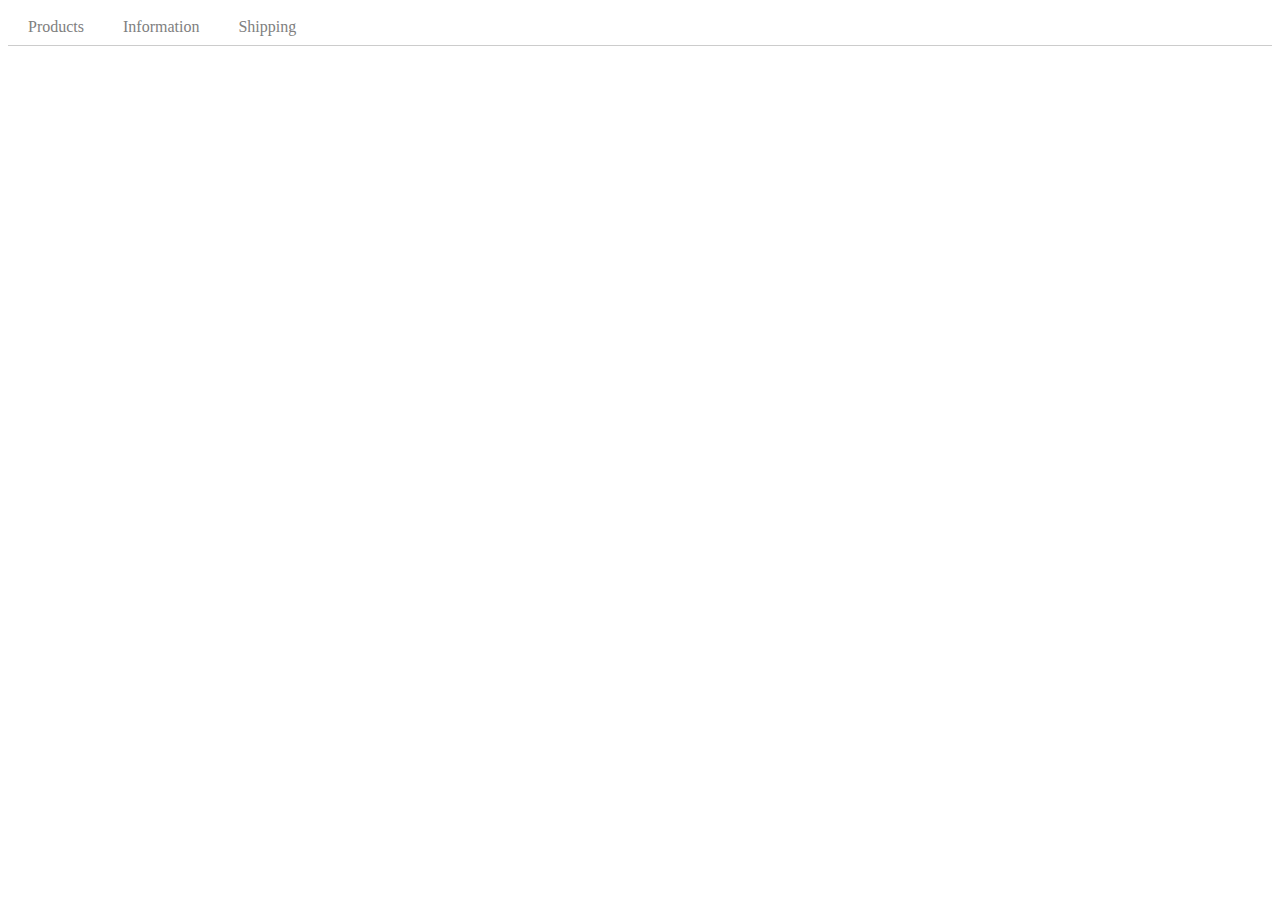
==== js/#2/detail.html @ f69d9556 "Create detail.html" ====
<!doctype html>
<html lang="en">

<head>
  <meta charset="utf-8">
  <meta name="viewport" content="width=device-width, initial-scale=1">
  <title>leeact123 blog</title>
  <link href="https://cdn.jsdelivr.net/npm/bootstrap@5.2.3/dist/css/bootstrap.min.css" rel="stylesheet"
    integrity="sha384-rbsA2VBKQhggwzxH7pPCaAqO46MgnOM80zW1RWuH61DGLwZJEdK2Kadq2F9CUG65" crossorigin="anonymous">
  
  <link rel="stylesheet" href="css/tap.css">

  <script src="https://code.jquery.com/jquery-3.6.3.min.js"
    integrity="sha256-pvPw+upLPUjgMXY0G+8O0xUf+/Im1MZjXxxgOcBQBXU=" crossorigin="anonymous"></script>
</head>

<body>
    <div class="container mt-5">
        <ul class="list">
          <li class="tab-button">Products</li>
          <li class="tab-button">Information</li>
          <li class="tab-button">Shipping</li>
        </ul>
        <div class="tab-content">
          <p>상품설명입니다. Product</p>
        </div>
        <div class="tab-content">
          <p>스펙설명입니다. Information</p>
        </div>
        <div class="tab-content">
          <p>배송정보입니다. Shipping</p>
        </div>
      </div> 



 <script src="js/tap.js"></script>

  <script src="https://cdn.jsdelivr.net/npm/bootstrap@5.2.3/dist/js/bootstrap.bundle.min.js"
    integrity="sha384-kenU1KFdBIe4zVF0s0G1M5b4hcpxyD9F7jL+jjXkk+Q2h455rYXK/7HAuoJl+0I4"
    crossorigin="anonymous"></script>
</body>

</html>
---- js/#2/css/tap.css ----
ul.list {
    list-style-type: none;
    margin: 0;
    padding: 0;
    border-bottom: 1px solid #ccc;
  }
  ul.list::after {
    content: '';
    display: block;
    clear: both;
  }
  .tab-button {
    display: block;
    padding: 10px 20px 10px 20px;
    float: left;
    margin-right: -1px;
    margin-bottom: -1px;
    color: grey;
    text-decoration: none;
    cursor: pointer;
  }
  .selected {
    border-top: 2px solid orange;
    border-right: 1px solid #ccc;
    border-bottom: 1px solid white;
    border-left: 1px solid #ccc;
    color: black;
    margin-top: -2px;
  }
  .tab-content {
    display: none;
    padding: 10px;
  }
  .show {
    display: block;
  }
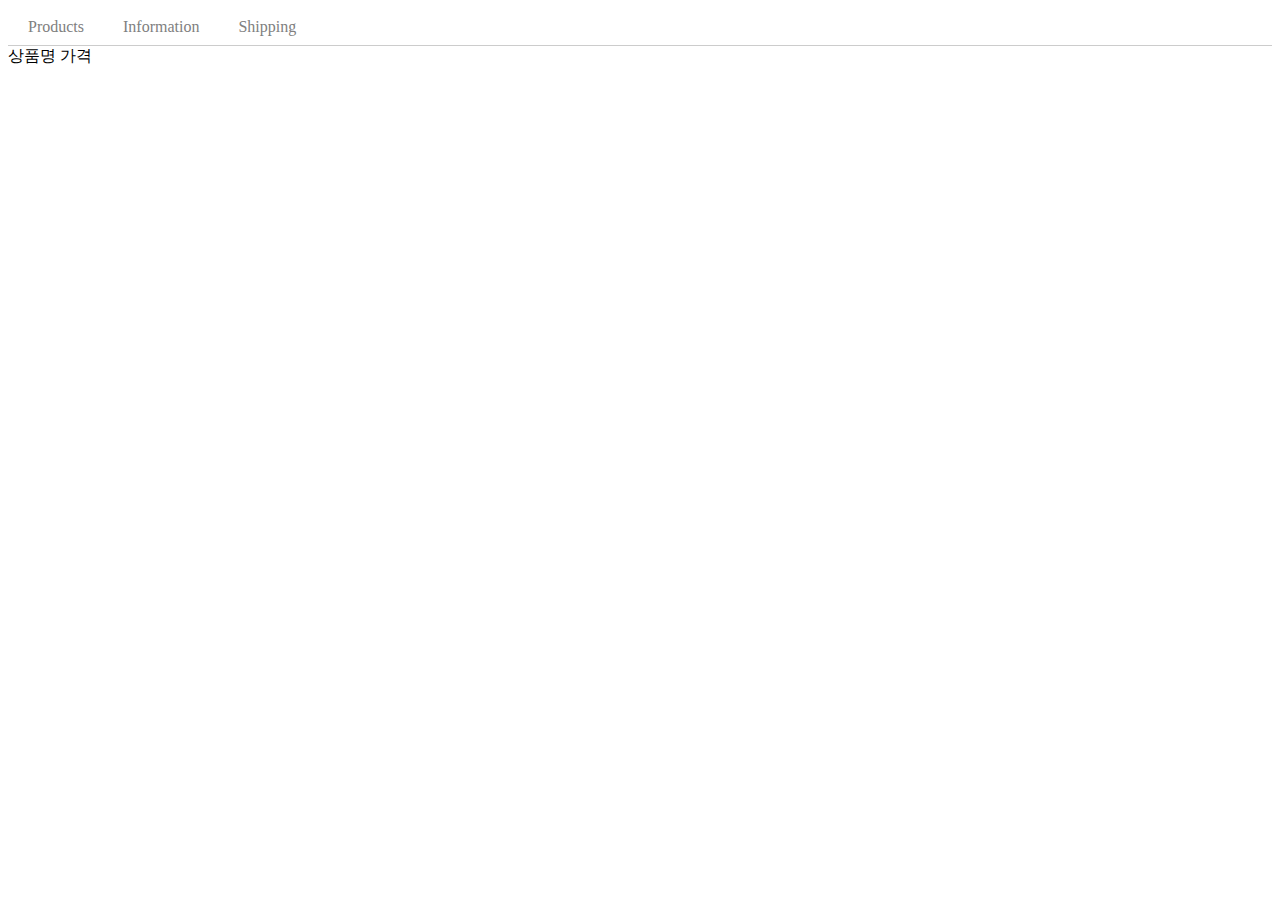
==== commit 4262e1ed: "Update detail.html" ====
--- a/js/#2/detail.html
+++ b/js/#2/detail.html
@@ -17,9 +17,9 @@
 <body>
     <div class="container mt-5">
         <ul class="list">
-          <li class="tab-button">Products</li>
-          <li class="tab-button">Information</li>
-          <li class="tab-button">Shipping</li>
+          <li class="tab-button" data-id="0">Products</li>
+          <li class="tab-button" data-id="1">Information</li>
+          <li class="tab-button" data-id="2">Shipping</li>
         </ul>
         <div class="tab-content">
           <p>상품설명입니다. Product</p>
@@ -31,10 +31,17 @@
           <p>배송정보입니다. Shipping</p>
         </div>
       </div> 
-
-
-
- <script src="js/tap.js"></script>
+      
+      
+      <div class="container mt-3">
+        <div class="card p-3">
+          <span id="product-name">상품명</span>
+          <span id="product-price">가격</span>
+        </div>
+      </div> 
+      
+      
+      <script src="js/tap.js"></script>
 
   <script src="https://cdn.jsdelivr.net/npm/bootstrap@5.2.3/dist/js/bootstrap.bundle.min.js"
     integrity="sha384-kenU1KFdBIe4zVF0s0G1M5b4hcpxyD9F7jL+jjXkk+Q2h455rYXK/7HAuoJl+0I4"
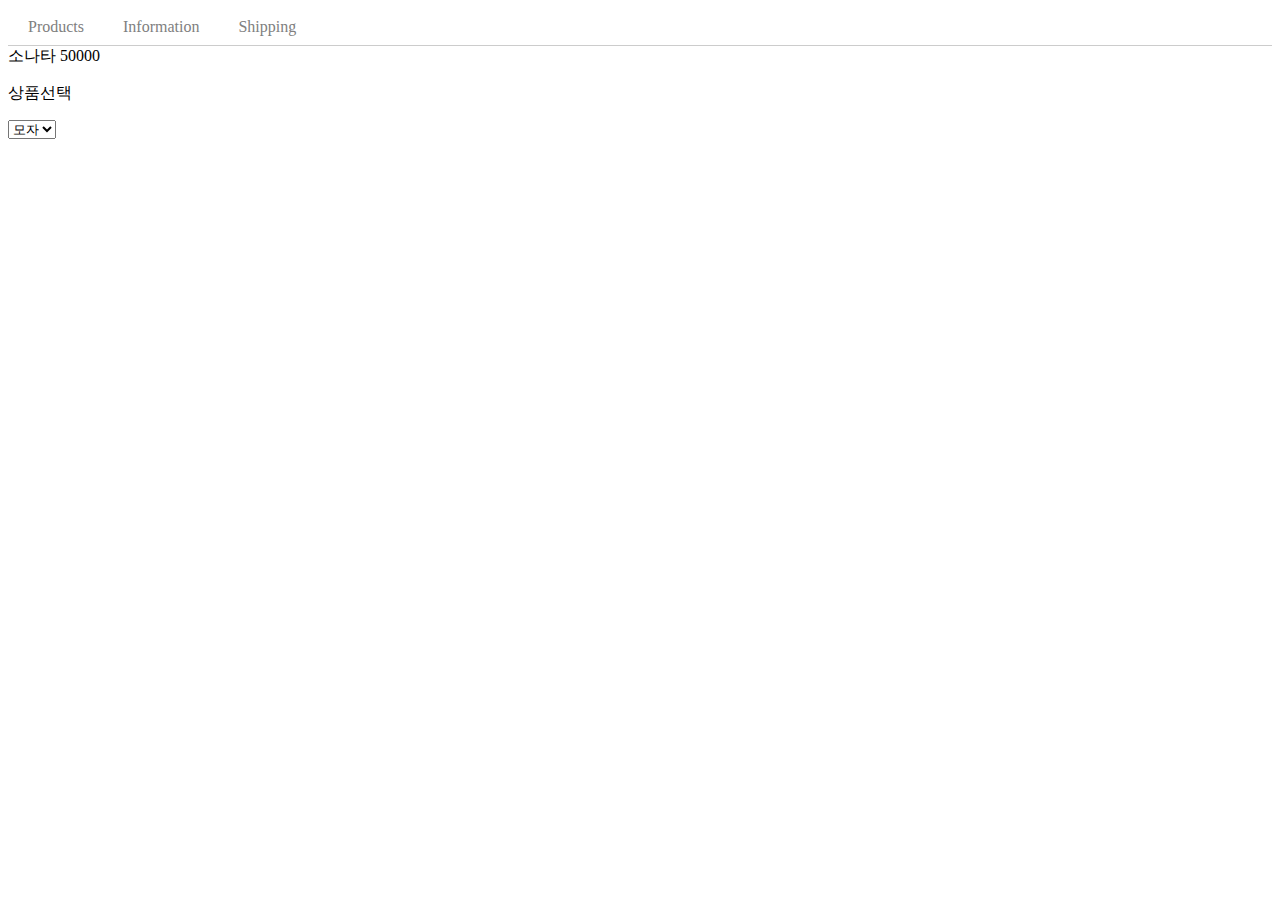
==== commit 97071a7e: "Update detail.html" ====
--- a/js/#2/detail.html
+++ b/js/#2/detail.html
@@ -39,6 +39,19 @@
           <span id="product-price">가격</span>
         </div>
       </div> 
+
+      <form class="container my-5 form-group">
+        <p>상품선택</p>
+        <select class="form-select mt-2">
+          <option>모자</option>
+          <option>셔츠</option>
+        </select>
+        <select class="shirt-size form-hide">
+          <option>95</option>
+          <option>100</option>
+          <option>105</option>
+        </select>
+    </form>
       
       
       <script src="js/tap.js"></script>
--- a/js/#2/css/tap.css
+++ b/js/#2/css/tap.css
@@ -33,4 +33,11 @@
   }
   .show {
     display: block;
-  }+  }
+
+
+
+  .form-hide {
+    display: none;
+  }
+  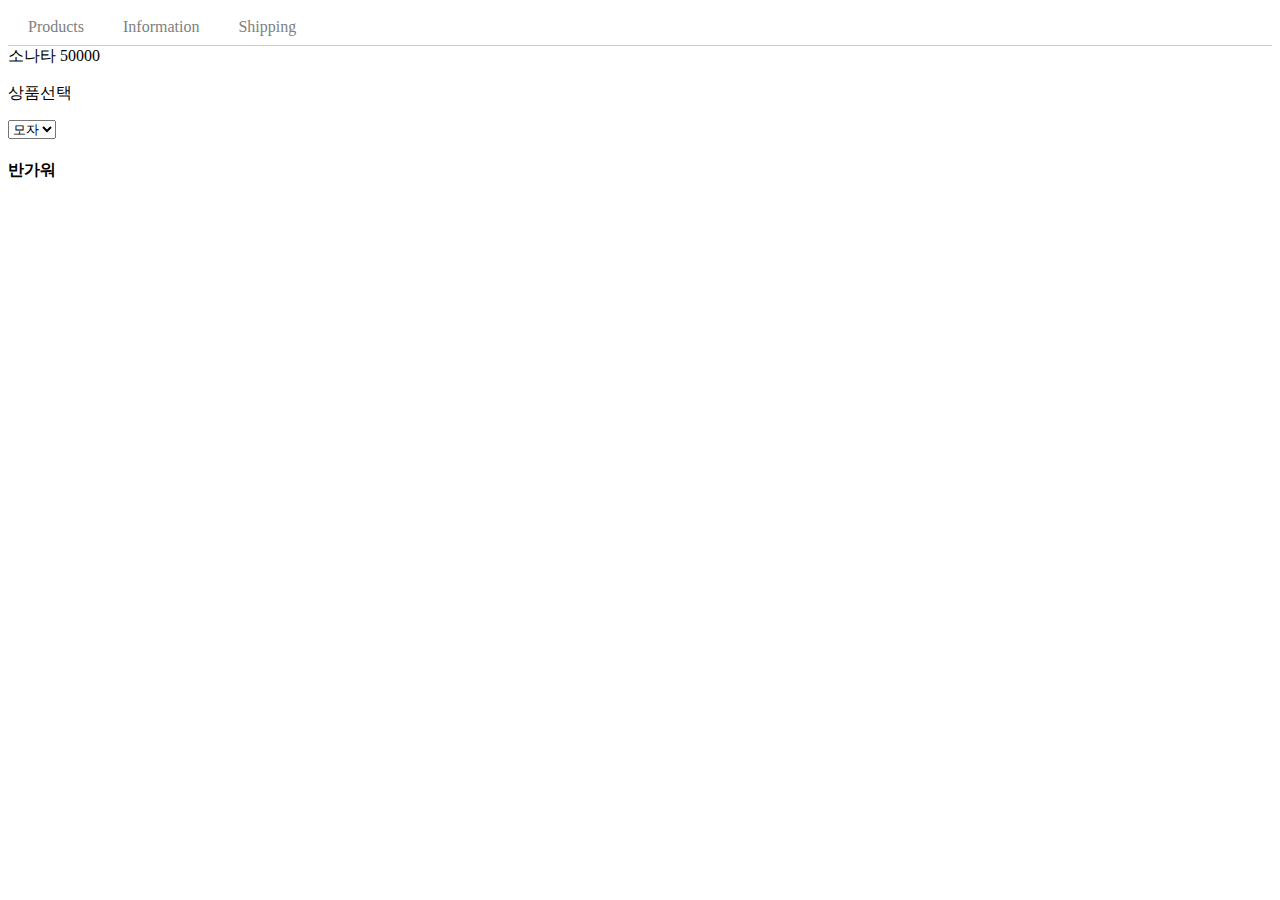
==== commit e7f8791d: "Update detail.html" ====
--- a/js/#2/detail.html
+++ b/js/#2/detail.html
@@ -45,13 +45,18 @@
         <select class="form-select mt-2">
           <option>모자</option>
           <option>셔츠</option>
+          <option>바지</option>
         </select>
-        <select class="shirt-size form-hide">
-          <option>95</option>
-          <option>100</option>
-          <option>105</option>
+        <select class="product-option form-hide">
+          <option></option>
+          <option></option>
+          <option></option>
         </select>
     </form>
+    <div id="test">
+      <h4>반가워</h4>
+
+    </div>
       
       
       <script src="js/tap.js"></script>
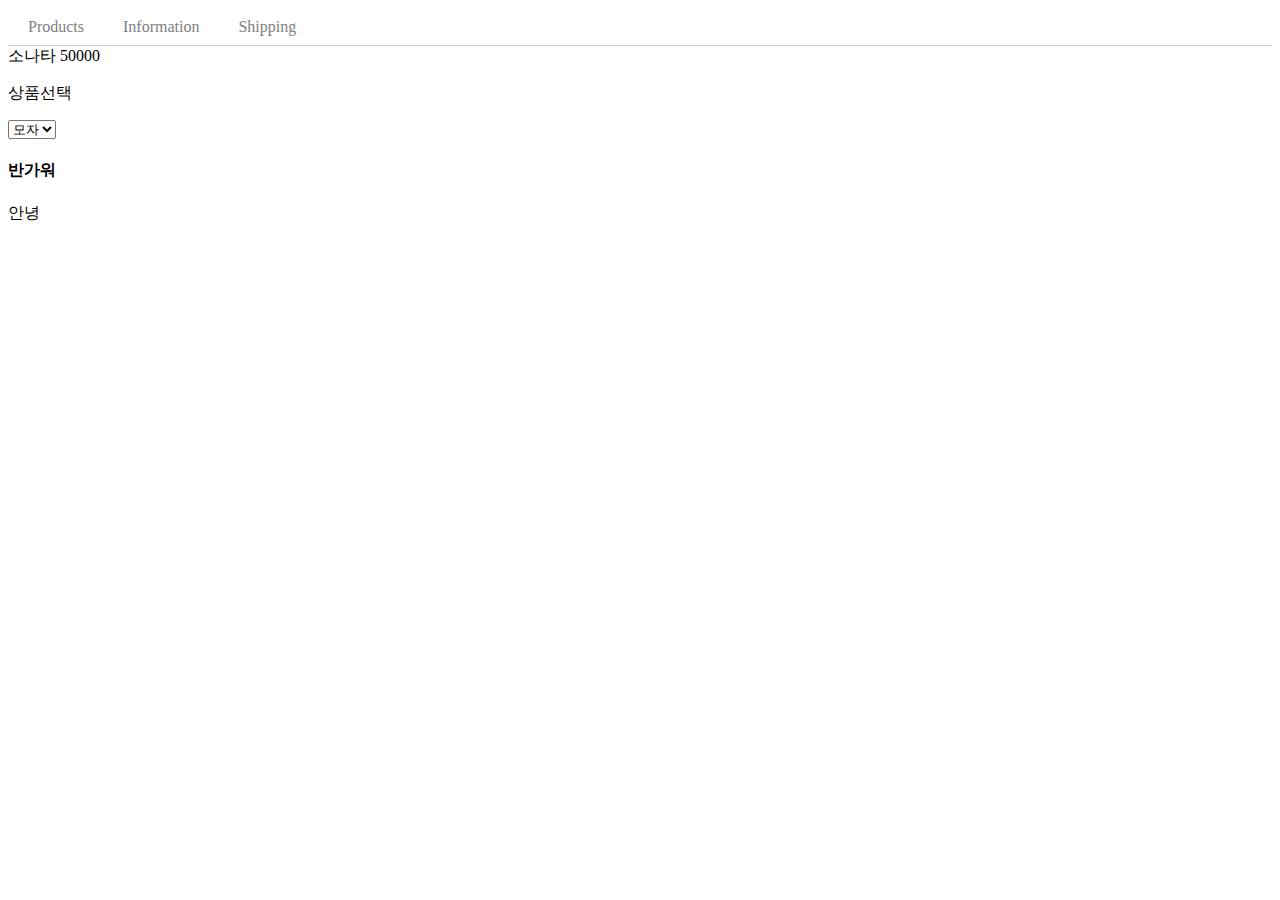
==== commit 66c2ce84: "Update detail.html" ====
--- a/js/#2/detail.html
+++ b/js/#2/detail.html
@@ -48,9 +48,7 @@
           <option>바지</option>
         </select>
         <select class="product-option form-hide">
-          <option></option>
-          <option></option>
-          <option></option>
+          
         </select>
     </form>
     <div id="test">
